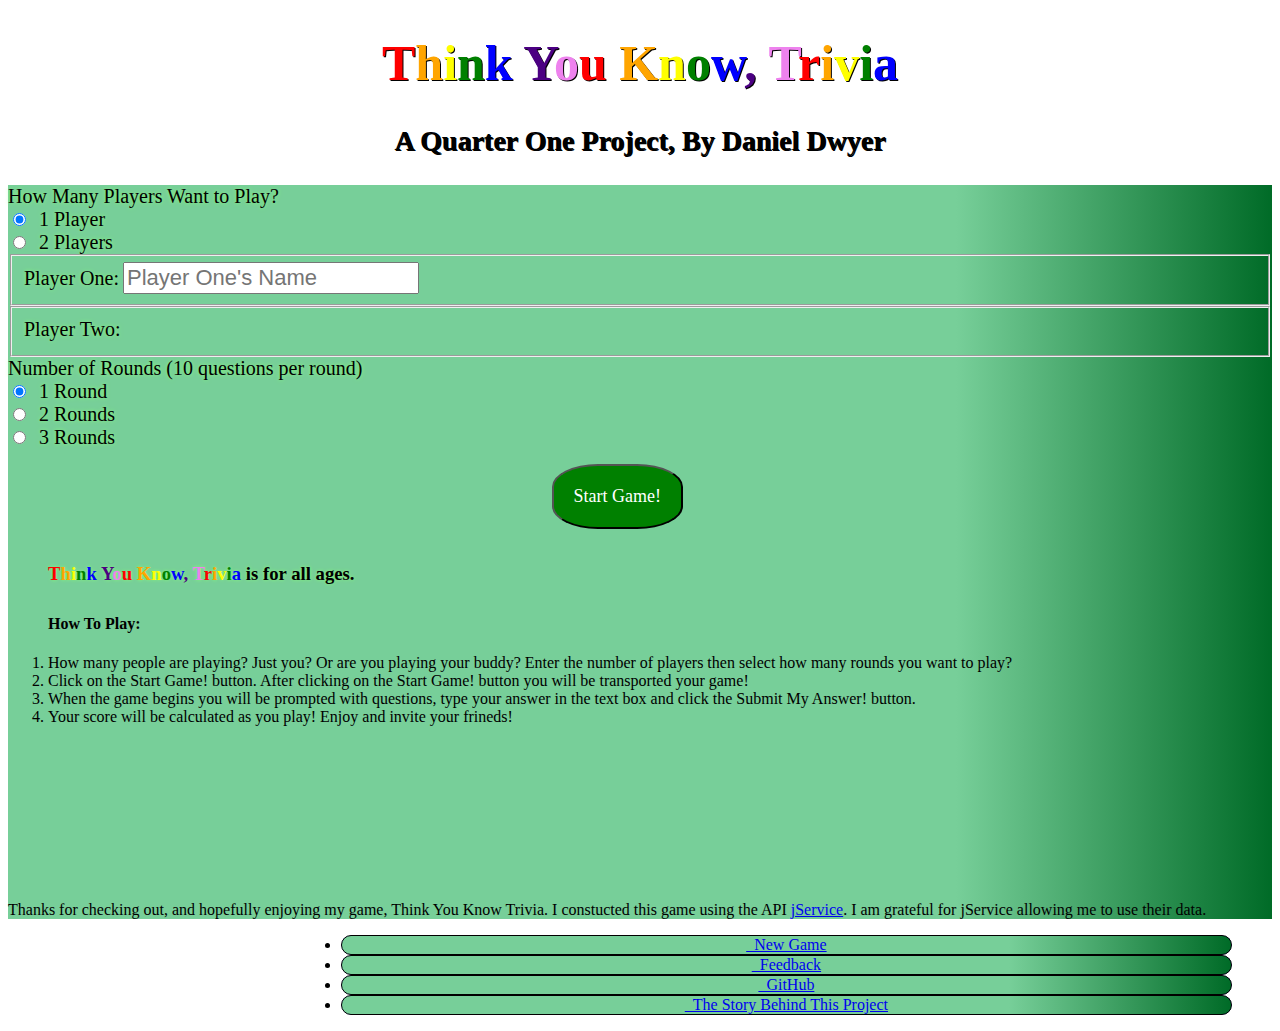
==== index.html @ be3da5d7 "Wednesday Morning Update" ====
<!DOCTYPE html>
  <html>
    <head>
      <title>
        Think You Know
      </title>
        <link href="https://maxcdn.bootstrapcdn.com/font-awesome/4.6.3/css/font-awesome.min.css" rel="stylesheet" integrity="sha384-T8Gy5hrqNKT+hzMclPo118YTQO6cYprQmhrYwIiQ/3axmI1hQomh7Ud2hPOy8SP1" crossorigin="anonymous">
        <link rel="stylesheet" href="style.css">
        <link href="https://maxcdn.bootstrapcdn.com/bootstrap/3.3.6/css/bootstrap.min.css" rel="stylesheet" integrity="sha384-1q8mTJOASx8j1Au+a5WDVnPi2lkFfwwEAa8hDDdjZlpLegxhjVME1fgjWPGmkzs7" crossorigin="anonymous">
    </head>

    <body>
      <div class="container-fluid">
        <div class="page-header">
          <h1 class="title"><span class="R">T</span><span class="O">h</span><span class="Y">i</span><span class="G">n</span><span class="B">k </span><span class="I">Y</span><span class="V">o</span><span class="R">u</span><span class="O"> K</span><span class="Y">n</span><span class="G">o</span><span class="B">w</span><span class="I">, </span><span class="V">T</span><span class="R">r</span><span class="O">i</span><span class="Y">v</span><span class="G">i</span><span class="B">a</h1>
          <h3 class="title">A Quarter One Project, By Daniel Dwyer</h3>
        </div>

        <div class="container">
                <div class="well">
                  <div class="row">
                    <div class="col-md-6 col-xs-12">
                      <div class="howManyPlayers">
                        <form>
                          <label>How Many Players Want to Play?</label>
                            <div>
                              <div>
                              <input id="onePlayer" class="numOfPlayers" type="radio" name="players" value="1" checked><label>&nbsp;&nbsp;1 Player</label>
                            </div>
                            <div>
                              <input id="twoPlayers" class="numOfPlayers" type="radio" name="players" value="2"><label>&nbsp;&nbsp;2 Players</label>
                            </div>
                            </div>
                        </form>
                      </div>

                    <div class="player1">
                      <form>
                        <fieldset class="form-group">
                          <label for="player1">Player One:</label>
                            <input type="text" class="form-control" id="playerOne" placeholder="Player One's Name">
                        </fieldset>
                      </form>
                    </div>
                    <div class="player2">
                      <form>
                        <fieldset class="form-group">
                          <label id="player2" for="player2">Player Two:</label>
                            <input type="text" class="form-control" id="playerTwo" placeholder="Player Two's Name">
                        </fieldset>
                      </form>
                    </div>

                  <div class="roundsToPlay">
                    <form>
                      <label>Number of Rounds (10 questions per round)</label>
                        <div>
                          <div>
                            <input class="rounds" type="radio" name="rounds" value="1" checked><label>&nbsp;&nbsp;1 Round</label>
                          </div>
                          <div>
                            <input class="rounds" type="radio" name="rounds" value="2"><label>&nbsp;&nbsp;2 Rounds</label>
                          </div>
                          <div>
                            <input class="rounds" type="radio" name="rounds" value="3"><label>&nbsp;&nbsp;3 Rounds</label>
                          </div>
                        </div>
                    </form>
                  </div>
                  <div>
                    <button class="input">
                      Start Game!
                    </button>
                  </div>
                </div>
                <div class="col-md-6 col-xs-12">
                  <div>
                    <ol>
                      <p>
                        <h3><span class="R">T</span><span class="O">h</span><span class="Y">i</span><span class="G">n</span><span class="B">k </span><span class="I">Y</span><span class="V">o</span><span class="R">u</span><span class="O"> K</span><span class="Y">n</span><span class="G">o</span><span class="B">w</span><span class="I">, </span><span class="V">T</span><span class="R">r</span><span class="O">i</span><span class="Y">v</span><span class="G">i</span><span class="B">a</span> is for all ages.</h3>
                          <h4 class="rules">How To Play:</h4>
                      </p>
                        <li>
                          How many people are playing? Just you? Or are you playing your buddy? Enter the number of players then select how many rounds you want to play?
                        </li>
                        <li>
                          Click on the Start Game! button. After clicking on the Start Game! button you will be transported your game!
                        </li>
                        <li>
                          When the game begins you will be prompted with questions, type your answer in the text box and click the Submit My Answer! button.
                        </li>
                        <li>
                          Your score will be calculated as you play! Enjoy and invite your frineds!
                        </li>
                      </ol>
                      <p class="thanks">
                        Thanks for checking out, and hopefully enjoying my game, Think You Know Trivia. I constucted this game using the API <a href="http://jservice.io/">jService</a>. I am grateful for jService allowing me to use their data.
                      </p>
                  </div>
                </div>
              </div>
            </div>
        </div>

    <div class="panel panel-default">
      <div class="panel-body">
        <div class="container-fluid">
          <ul class="nav nav-pills">
            <li class="btn1" role="presentation"><a href="/index.html"><i class="fa fa-plus fa-2x" aria-hidden="true"></i>&nbsp;&nbsp;New Game</a></li>
            <li class="btn2" role="presentation"><a href="mailto:danielpatrickdwyer@gmail.com?Subject=Think%20You%20Know%20Trivia"><i class="fa fa-envelope fa-2x" aria-hidden="true"></i>&nbsp;&nbsp;Feedback</a></li>
            <li class="btn3" role="presentation"><a href="https://github.com/DanielDwyer"><i class="fa fa-github fa-2x" aria-hidden="true"></i>&nbsp;&nbsp;GitHub</a></li>
            <li class="btn4" role="presentation"><a href="#"><i class="fa fa-book fa-2x" aria-hidden="true"></i>&nbsp;&nbsp;The Story Behind This Project</a></li>
        </ul>
      </div>
    </div>
  </div>
      <script src="app.js"></script>
      <script src="https://code.jquery.com/jquery-2.2.4.min.js"   integrity="sha256-BbhdlvQf/xTY9gja0Dq3HiwQF8LaCRTXxZKRutelT44="   crossorigin="anonymous"></script>
      <script src="https://maxcdn.bootstrapcdn.com/bootstrap/3.3.6/js/bootstrap.min.js" integrity="sha384-0mSbJDEHialfmuBBQP6A4Qrprq5OVfW37PRR3j5ELqxss1yVqOtnepnHVP9aJ7xS" crossorigin="anonymous"></script>
    </body>
  </html>
---- style.css ----
.panel-default {
    /*position: fixed;
    bottom: 0;*/
    text-align: center;
    margin-left: 20%;

}
.page-header {
  /*border-radius: 10%;*/
  /*border: 1px solid black;*/
  /*background: #466368;*/
  /*background: linear-gradient(to right bottom, #40F597, #4578E6);*/
}
.title{

  text-shadow: 1px 1px black;
  font-family: cursive;
  text-align: center;
}
h1.title {
  font-size: 50px;
}
h3.title {
  font-size: 28px;
}

 ul li{
  border: 1px solid black;
  border-radius: 10px;
  margin-right: 40px;
  margin-left: 40px;
}
.btn1 {
  background-color: blue !important;
  background: #77cf99;
background: -moz-linear-gradient(left, #77cf99 0%, #77cf99 75%, #006b27 100%);
background: -webkit-gradient(left top, right top, color-stop(0%, #77cf99), color-stop(75%, #77cf99), color-stop(100%, #006b27));
background: -webkit-linear-gradient(left, #77cf99 0%, #77cf99 75%, #006b27 100%);
background: -o-linear-gradient(left, #77cf99 0%, #77cf99 75%, #006b27 100%);
background: -ms-linear-gradient(left, #77cf99 0%, #77cf99 75%, #006b27 100%);
background: linear-gradient(to right, #77cf99 0%, #77cf99 75%, #006b27 100%);
filter: progid:DXImageTransform.Microsoft.gradient( startColorstr='#77cf99', endColorstr='#006b27', GradientType=1 );

}
.btn2 {
  background-color: blue !important;
  background: #77cf99;
background: -moz-linear-gradient(left, #77cf99 0%, #77cf99 75%, #006b27 100%);
background: -webkit-gradient(left top, right top, color-stop(0%, #77cf99), color-stop(75%, #77cf99), color-stop(100%, #006b27));
background: -webkit-linear-gradient(left, #77cf99 0%, #77cf99 75%, #006b27 100%);
background: -o-linear-gradient(left, #77cf99 0%, #77cf99 75%, #006b27 100%);
background: -ms-linear-gradient(left, #77cf99 0%, #77cf99 75%, #006b27 100%);
background: linear-gradient(to right, #77cf99 0%, #77cf99 75%, #006b27 100%);
filter: progid:DXImageTransform.Microsoft.gradient( startColorstr='#77cf99', endColorstr='#006b27', GradientType=1 );
}
.btn3 {
  background-color: blue !important;
  background: #77cf99;
background: -moz-linear-gradient(left, #77cf99 0%, #77cf99 75%, #006b27 100%);
background: -webkit-gradient(left top, right top, color-stop(0%, #77cf99), color-stop(75%, #77cf99), color-stop(100%, #006b27));
background: -webkit-linear-gradient(left, #77cf99 0%, #77cf99 75%, #006b27 100%);
background: -o-linear-gradient(left, #77cf99 0%, #77cf99 75%, #006b27 100%);
background: -ms-linear-gradient(left, #77cf99 0%, #77cf99 75%, #006b27 100%);
background: linear-gradient(to right, #77cf99 0%, #77cf99 75%, #006b27 100%);
filter: progid:DXImageTransform.Microsoft.gradient( startColorstr='#77cf99', endColorstr='#006b27', GradientType=1 );
}
.btn4 {
  background-color: blue !important;
  background: #77cf99;
background: -moz-linear-gradient(left, #77cf99 0%, #77cf99 75%, #006b27 100%);
background: -webkit-gradient(left top, right top, color-stop(0%, #77cf99), color-stop(75%, #77cf99), color-stop(100%, #006b27));
background: -webkit-linear-gradient(left, #77cf99 0%, #77cf99 75%, #006b27 100%);
background: -o-linear-gradient(left, #77cf99 0%, #77cf99 75%, #006b27 100%);
background: -ms-linear-gradient(left, #77cf99 0%, #77cf99 75%, #006b27 100%);
background: linear-gradient(to right, #77cf99 0%, #77cf99 75%, #006b27 100%);
filter: progid:DXImageTransform.Microsoft.gradient( startColorstr='#77cf99', endColorstr='#006b27', GradientType=1 );
}

.score {
  text-align: center;
}
.R{
  color: red;
}
.O{
  color: orange;
}
.Y{
  color: yellow;
}
.G{
  color: green;
}
.B{
  color: blue;
}
.I{
  color: indigo;
}
.V{
  color: violet;
}
label{
  font-size: 20px;
}
.input {
  margin-top: 15px;
  padding: 25px;
}
.roundAndQ {
  border: 1px solid black;
  text-align: center;
}

h3 {
  text-shadow: 0 0 0.2em #8F7;
}
.thanks {
  margin-top: 175px;
}
.rules {
  margin-top: 30px;
}

.well {
  background-color: blue !important;
  background: #77cf99;
background: -moz-linear-gradient(left, #77cf99 0%, #77cf99 75%, #006b27 100%);
background: -webkit-gradient(left top, right top, color-stop(0%, #77cf99), color-stop(75%, #77cf99), color-stop(100%, #006b27));
background: -webkit-linear-gradient(left, #77cf99 0%, #77cf99 75%, #006b27 100%);
background: -o-linear-gradient(left, #77cf99 0%, #77cf99 75%, #006b27 100%);
background: -ms-linear-gradient(left, #77cf99 0%, #77cf99 75%, #006b27 100%);
background: linear-gradient(to right, #77cf99 0%, #77cf99 75%, #006b27 100%);
filter: progid:DXImageTransform.Microsoft.gradient( startColorstr='#77cf99', endColorstr='#006b27', GradientType=1 );
}
 label{
   font-size: 20px;
   text-shadow: 0 0 0.2em #8F7;
 }
input{
  font-size: 22px;
}
.input {
  margin: 15px;
  margin-left: 43%;
  padding:20px;
  background-color: green;
  border-radius: 35%;
  font-family: cursive;
  font-size: 18px;
  color: white;
}
i{
  color: black;
  -webkit-text-fill-color: white; /* Will override color (regardless of order) */
  -webkit-text-stroke-width: 1px;
  -webkit-text-stroke-color: black;
}
/*.player2 {
  visibility: hidden;
}*/
.appendQuestion {
border: 1px solid black;
}

.appendAnswer {
  border: 1px solid black;
  }
.scoreBalls {
  border: 2px solid green;
  height: 200px;
}
.begin {
  padding: 20px;
  margin-left: 40%
}
.question {
  font-size: 30px;
}
.answerText {
  margin:20px;
  padding:10px;
  width: 50%;
}
.hideMe {
  visibility: hidden;
}
.hideMe2 {
  visibility: hidden;
}
.rd1, .rd2, .rd3 {
  visibility: hidden;
}
#playerTwo {
  visibility: hidden;
}
.player1ScoreBalls {
  border: 1px solid black;
}
.player2ScoreBalls {
  border: 1px solid black;
  /*visibility: hidden;*/
}
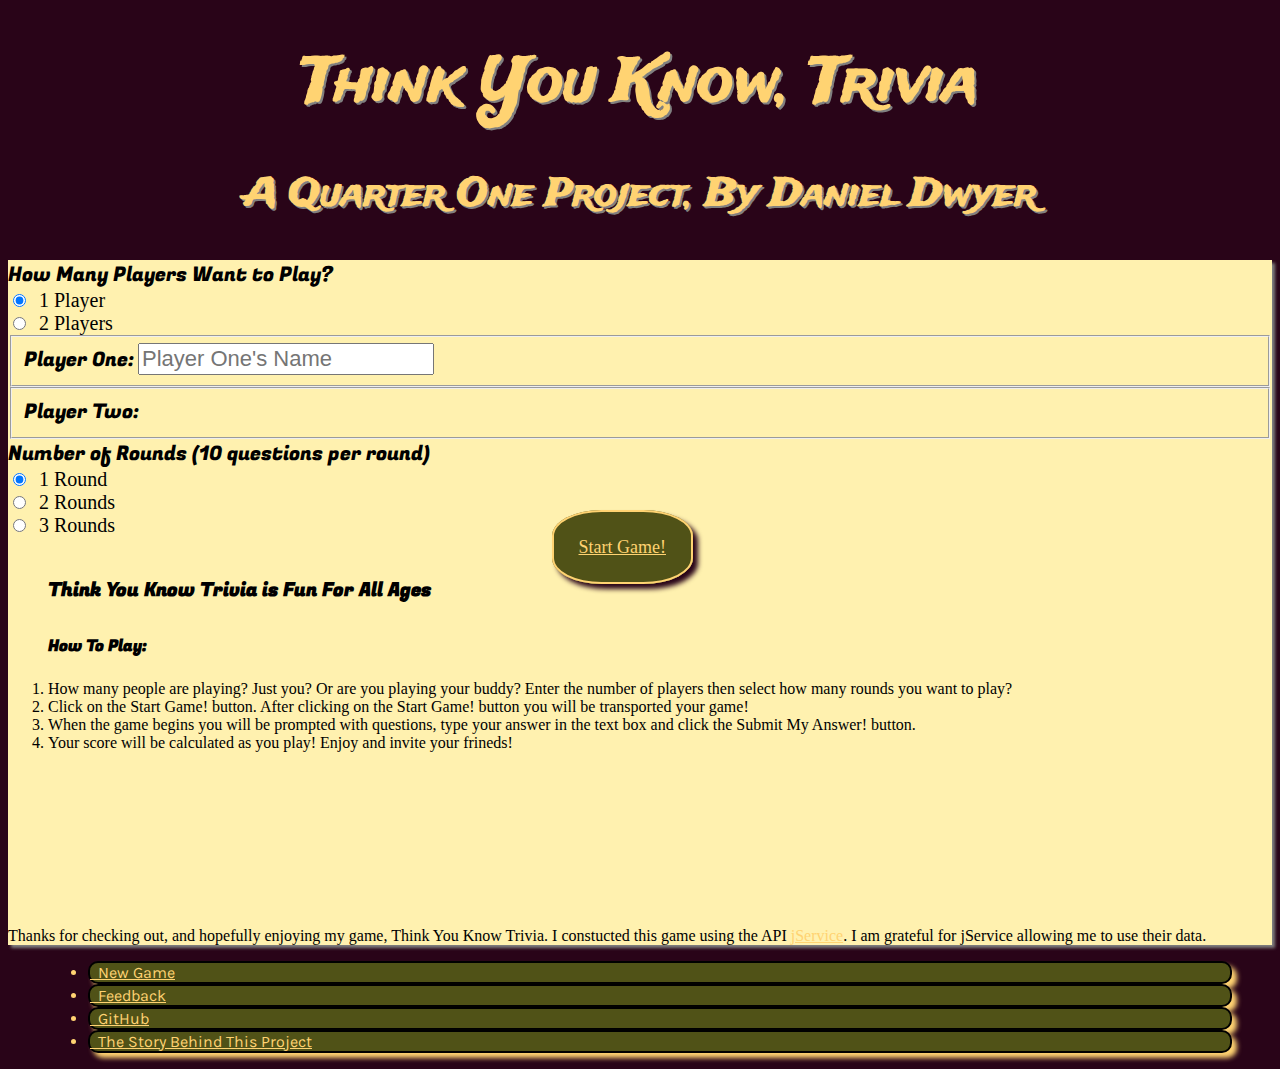
==== commit bca4f489: "Thursday Morning Progress" ====
--- a/index.html
+++ b/index.html
@@ -4,13 +4,16 @@
       <title>
         Think You Know
       </title>
+        <link href='https://fonts.googleapis.com/css?family=Karla:400,700italic' rel='stylesheet' type='text/css'>
+        <link href='https://fonts.googleapis.com/css?family=Fugaz+One' rel='stylesheet' type='text/css'>
+        <link href='https://fonts.googleapis.com/css?family=Trade+Winds' rel='stylesheet' type='text/css'>
         <link href="https://maxcdn.bootstrapcdn.com/font-awesome/4.6.3/css/font-awesome.min.css" rel="stylesheet" integrity="sha384-T8Gy5hrqNKT+hzMclPo118YTQO6cYprQmhrYwIiQ/3axmI1hQomh7Ud2hPOy8SP1" crossorigin="anonymous">
         <link rel="stylesheet" href="style.css">
         <link href="https://maxcdn.bootstrapcdn.com/bootstrap/3.3.6/css/bootstrap.min.css" rel="stylesheet" integrity="sha384-1q8mTJOASx8j1Au+a5WDVnPi2lkFfwwEAa8hDDdjZlpLegxhjVME1fgjWPGmkzs7" crossorigin="anonymous">
     </head>
 
     <body>
-      <div class="container-fluid">
+      <div class="container">
         <div class="page-header">
           <h1 class="title"><span class="R">T</span><span class="O">h</span><span class="Y">i</span><span class="G">n</span><span class="B">k </span><span class="I">Y</span><span class="V">o</span><span class="R">u</span><span class="O"> K</span><span class="Y">n</span><span class="G">o</span><span class="B">w</span><span class="I">, </span><span class="V">T</span><span class="R">r</span><span class="O">i</span><span class="Y">v</span><span class="G">i</span><span class="B">a</h1>
           <h3 class="title">A Quarter One Project, By Daniel Dwyer</h3>
@@ -22,7 +25,7 @@
                     <div class="col-md-6 col-xs-12">
                       <div class="howManyPlayers">
                         <form>
-                          <label>How Many Players Want to Play?</label>
+                          <label class="newText">How Many Players Want to Play?</label>
                             <div>
                               <div>
                               <input id="onePlayer" class="numOfPlayers" type="radio" name="players" value="1" checked><label>&nbsp;&nbsp;1 Player</label>
@@ -37,7 +40,7 @@
                     <div class="player1">
                       <form>
                         <fieldset class="form-group">
-                          <label for="player1">Player One:</label>
+                          <label class="newText" for="player1">Player One:</label>
                             <input type="text" class="form-control" id="playerOne" placeholder="Player One's Name">
                         </fieldset>
                       </form>
@@ -45,7 +48,7 @@
                     <div class="player2">
                       <form>
                         <fieldset class="form-group">
-                          <label id="player2" for="player2">Player Two:</label>
+                          <label class="newText" id="player2" for="player2">Player Two:</label>
                             <input type="text" class="form-control" id="playerTwo" placeholder="Player Two's Name">
                         </fieldset>
                       </form>
@@ -53,7 +56,7 @@
 
                   <div class="roundsToPlay">
                     <form>
-                      <label>Number of Rounds (10 questions per round)</label>
+                      <label class="newText">Number of Rounds (10 questions per round)</label>
                         <div>
                           <div>
                             <input class="rounds" type="radio" name="rounds" value="1" checked><label>&nbsp;&nbsp;1 Round</label>
@@ -68,17 +71,15 @@
                     </form>
                   </div>
                   <div>
-                    <button class="input">
-                      Start Game!
-                    </button>
+                      <a class="button input" href="updatedGameIndex.html">Start Game!</a>
                   </div>
                 </div>
                 <div class="col-md-6 col-xs-12">
                   <div>
                     <ol>
                       <p>
-                        <h3><span class="R">T</span><span class="O">h</span><span class="Y">i</span><span class="G">n</span><span class="B">k </span><span class="I">Y</span><span class="V">o</span><span class="R">u</span><span class="O"> K</span><span class="Y">n</span><span class="G">o</span><span class="B">w</span><span class="I">, </span><span class="V">T</span><span class="R">r</span><span class="O">i</span><span class="Y">v</span><span class="G">i</span><span class="B">a</span> is for all ages.</h3>
-                          <h4 class="rules">How To Play:</h4>
+                        <h3><span class="R newText">Think You Know Trivia is Fun For All Ages</h3>
+                          <h4 class="rules newText">How To Play:</h4>
                       </p>
                         <li>
                           How many people are playing? Just you? Or are you playing your buddy? Enter the number of players then select how many rounds you want to play?
@@ -94,7 +95,7 @@
                         </li>
                       </ol>
                       <p class="thanks">
-                        Thanks for checking out, and hopefully enjoying my game, Think You Know Trivia. I constucted this game using the API <a href="http://jservice.io/">jService</a>. I am grateful for jService allowing me to use their data.
+                        Thanks for checking out, and hopefully enjoying my game, Think You Know Trivia. I constucted this game using the API <a class="jService" href="http://jservice.io/">jService</a>. I am grateful for jService allowing me to use their data.
                       </p>
                   </div>
                 </div>
@@ -102,18 +103,24 @@
             </div>
         </div>
 
-    <div class="panel panel-default">
-      <div class="panel-body">
-        <div class="container-fluid">
-          <ul class="nav nav-pills">
+
+        <div class="row">
+          <ul class="nav nav-pills center">
+            <div class="col-md-3 text-center">
             <li class="btn1" role="presentation"><a href="/index.html"><i class="fa fa-plus fa-2x" aria-hidden="true"></i>&nbsp;&nbsp;New Game</a></li>
+            </div>
+            <div class="col-md-3 text-center">
             <li class="btn2" role="presentation"><a href="mailto:danielpatrickdwyer@gmail.com?Subject=Think%20You%20Know%20Trivia"><i class="fa fa-envelope fa-2x" aria-hidden="true"></i>&nbsp;&nbsp;Feedback</a></li>
+            </div>
+            <div class="col-md-3 text-center">
             <li class="btn3" role="presentation"><a href="https://github.com/DanielDwyer"><i class="fa fa-github fa-2x" aria-hidden="true"></i>&nbsp;&nbsp;GitHub</a></li>
+            </div>
+            <div class="col-md-3 text-center">
             <li class="btn4" role="presentation"><a href="#"><i class="fa fa-book fa-2x" aria-hidden="true"></i>&nbsp;&nbsp;The Story Behind This Project</a></li>
+            </div>
         </ul>
       </div>
-    </div>
-  </div>
+
       <script src="app.js"></script>
       <script src="https://code.jquery.com/jquery-2.2.4.min.js"   integrity="sha256-BbhdlvQf/xTY9gja0Dq3HiwQF8LaCRTXxZKRutelT44="   crossorigin="anonymous"></script>
       <script src="https://maxcdn.bootstrapcdn.com/bootstrap/3.3.6/js/bootstrap.min.js" integrity="sha384-0mSbJDEHialfmuBBQP6A4Qrprq5OVfW37PRR3j5ELqxss1yVqOtnepnHVP9aJ7xS" crossorigin="anonymous"></script>
--- a/style.css
+++ b/style.css
@@ -1,120 +1,61 @@
 
-.panel-default {
-    /*position: fixed;
-    bottom: 0;*/
+/*.panel-default {
     text-align: center;
-    margin-left: 20%;
-
-}
-.page-header {
-  /*border-radius: 10%;*/
-  /*border: 1px solid black;*/
-  /*background: #466368;*/
-  /*background: linear-gradient(to right bottom, #40F597, #4578E6);*/
-}
+    padding-left: 20%;
+}*/
 .title{
-
-  text-shadow: 1px 1px black;
+  text-shadow: 2px 2px gray;
   font-family: cursive;
   text-align: center;
+  font-family: 'Trade Winds', cursive;
+  color: #FFD372;
 }
 h1.title {
-  font-size: 50px;
+  font-size: 60px;
+  /*color: #FFD372;
+  font-family: 'Trade Winds', cursive;*/
 }
 h3.title {
-  font-size: 28px;
+  font-size: 38px;
+  /*font-family: 'Trade Winds', cursive;
+  color: #FFD372;*/
 }
 
- ul li{
-  border: 1px solid black;
+ul li{
+  /*buttons on the bottom of the page*/
+  border: 2px solid black;
   border-radius: 10px;
   margin-right: 40px;
   margin-left: 40px;
+  box-shadow: 5px 5px 5px #FFD372;
+  font-family: 'Karla', sans-serif;
 }
 .btn1 {
-  background-color: blue !important;
-  background: #77cf99;
-background: -moz-linear-gradient(left, #77cf99 0%, #77cf99 75%, #006b27 100%);
-background: -webkit-gradient(left top, right top, color-stop(0%, #77cf99), color-stop(75%, #77cf99), color-stop(100%, #006b27));
-background: -webkit-linear-gradient(left, #77cf99 0%, #77cf99 75%, #006b27 100%);
-background: -o-linear-gradient(left, #77cf99 0%, #77cf99 75%, #006b27 100%);
-background: -ms-linear-gradient(left, #77cf99 0%, #77cf99 75%, #006b27 100%);
-background: linear-gradient(to right, #77cf99 0%, #77cf99 75%, #006b27 100%);
-filter: progid:DXImageTransform.Microsoft.gradient( startColorstr='#77cf99', endColorstr='#006b27', GradientType=1 );
-
+  background-color: #505217 !important;
+  color: #FFD372 !important;
 }
 .btn2 {
-  background-color: blue !important;
-  background: #77cf99;
-background: -moz-linear-gradient(left, #77cf99 0%, #77cf99 75%, #006b27 100%);
-background: -webkit-gradient(left top, right top, color-stop(0%, #77cf99), color-stop(75%, #77cf99), color-stop(100%, #006b27));
-background: -webkit-linear-gradient(left, #77cf99 0%, #77cf99 75%, #006b27 100%);
-background: -o-linear-gradient(left, #77cf99 0%, #77cf99 75%, #006b27 100%);
-background: -ms-linear-gradient(left, #77cf99 0%, #77cf99 75%, #006b27 100%);
-background: linear-gradient(to right, #77cf99 0%, #77cf99 75%, #006b27 100%);
-filter: progid:DXImageTransform.Microsoft.gradient( startColorstr='#77cf99', endColorstr='#006b27', GradientType=1 );
+  background-color: #505217 !important;
+  color: #FFD372 !important;
 }
 .btn3 {
-  background-color: blue !important;
-  background: #77cf99;
-background: -moz-linear-gradient(left, #77cf99 0%, #77cf99 75%, #006b27 100%);
-background: -webkit-gradient(left top, right top, color-stop(0%, #77cf99), color-stop(75%, #77cf99), color-stop(100%, #006b27));
-background: -webkit-linear-gradient(left, #77cf99 0%, #77cf99 75%, #006b27 100%);
-background: -o-linear-gradient(left, #77cf99 0%, #77cf99 75%, #006b27 100%);
-background: -ms-linear-gradient(left, #77cf99 0%, #77cf99 75%, #006b27 100%);
-background: linear-gradient(to right, #77cf99 0%, #77cf99 75%, #006b27 100%);
-filter: progid:DXImageTransform.Microsoft.gradient( startColorstr='#77cf99', endColorstr='#006b27', GradientType=1 );
+  background-color: #505217 !important;
+  color: #FFD372 !important;
 }
 .btn4 {
-  background-color: blue !important;
-  background: #77cf99;
-background: -moz-linear-gradient(left, #77cf99 0%, #77cf99 75%, #006b27 100%);
-background: -webkit-gradient(left top, right top, color-stop(0%, #77cf99), color-stop(75%, #77cf99), color-stop(100%, #006b27));
-background: -webkit-linear-gradient(left, #77cf99 0%, #77cf99 75%, #006b27 100%);
-background: -o-linear-gradient(left, #77cf99 0%, #77cf99 75%, #006b27 100%);
-background: -ms-linear-gradient(left, #77cf99 0%, #77cf99 75%, #006b27 100%);
-background: linear-gradient(to right, #77cf99 0%, #77cf99 75%, #006b27 100%);
-filter: progid:DXImageTransform.Microsoft.gradient( startColorstr='#77cf99', endColorstr='#006b27', GradientType=1 );
+  background-color: #505217 !important;
+  color: #FFD372 !important;
 }
-
 .score {
   text-align: center;
-}
-.R{
-  color: red;
-}
-.O{
-  color: orange;
-}
-.Y{
-  color: yellow;
-}
-.G{
-  color: green;
-}
-.B{
-  color: blue;
-}
-.I{
-  color: indigo;
-}
-.V{
-  color: violet;
 }
 label{
   font-size: 20px;
 }
-.input {
-  margin-top: 15px;
-  padding: 25px;
-}
+
 .roundAndQ {
-  border: 1px solid black;
+  border: 1px solid #505217;
   text-align: center;
-}
-
-h3 {
-  text-shadow: 0 0 0.2em #8F7;
 }
 .thanks {
   margin-top: 175px;
@@ -124,19 +65,12 @@
 }
 
 .well {
-  background-color: blue !important;
-  background: #77cf99;
-background: -moz-linear-gradient(left, #77cf99 0%, #77cf99 75%, #006b27 100%);
-background: -webkit-gradient(left top, right top, color-stop(0%, #77cf99), color-stop(75%, #77cf99), color-stop(100%, #006b27));
-background: -webkit-linear-gradient(left, #77cf99 0%, #77cf99 75%, #006b27 100%);
-background: -o-linear-gradient(left, #77cf99 0%, #77cf99 75%, #006b27 100%);
-background: -ms-linear-gradient(left, #77cf99 0%, #77cf99 75%, #006b27 100%);
-background: linear-gradient(to right, #77cf99 0%, #77cf99 75%, #006b27 100%);
-filter: progid:DXImageTransform.Microsoft.gradient( startColorstr='#77cf99', endColorstr='#006b27', GradientType=1 );
+  background-color: #FFF1AF !important;
+  box-shadow: 3px 3px 3px gray !important;
 }
  label{
    font-size: 20px;
-   text-shadow: 0 0 0.2em #8F7;
+
  }
 input{
   font-size: 22px;
@@ -144,22 +78,18 @@
 .input {
   margin: 15px;
   margin-left: 43%;
-  padding:20px;
-  background-color: green;
+  background-color: #505217;
   border-radius: 35%;
   font-family: cursive;
   font-size: 18px;
   color: white;
+  border: 2px solid #FFD372;
+  margin-top: 15px;
+  padding: 25px;
+  box-shadow: 5px 5px 5px #290418;
+
 }
-i{
-  color: black;
-  -webkit-text-fill-color: white; /* Will override color (regardless of order) */
-  -webkit-text-stroke-width: 1px;
-  -webkit-text-stroke-color: black;
-}
-/*.player2 {
-  visibility: hidden;
-}*/
+
 .appendQuestion {
 border: 1px solid black;
 }
@@ -197,8 +127,65 @@
 }
 .player1ScoreBalls {
   border: 1px solid black;
+
 }
 .player2ScoreBalls {
   border: 1px solid black;
   /*visibility: hidden;*/
 }
+.questionBox {
+  background-color: white;
+  border: 2px solid black;
+  padding: 25px;
+  border-radius: 15%;
+  font-size: 30px !important;
+}
+.hintZone {
+  margin-bottom: 20px;
+}
+body {
+  background-color: #290418 !important;
+}
+a {
+  color: #FFD372 !important;
+}
+.lastAnswer {
+  background-color: white;
+  border: 2px solid black;
+  padding: 25px;
+  border-radius: 15%;
+}
+.userAnswer{
+  border: 1px solid green;
+  margin: 10px;
+  padding-left: 40px;
+  padding-right: 40px;
+}
+.hint, .actualSubmitBtn {
+  margin-bottom: 20px;
+  padding: 10px;
+  border-radius: 15%;
+
+}
+.playe1Name {
+
+}
+.newText{
+  font-family: 'Fugaz One', cursive;
+}
+.questionBox {
+  font-family: 'ABeeZee', sans-serif;
+}
+.hint {
+  background-color: #556B2F;
+  color: white;
+  font-weight: bold;
+}
+.actualSubmitBtn {
+  	background-color: #2f556b;
+    color: white;
+    font-weight: bold;
+}
+.jService {
+  color: black;
+}
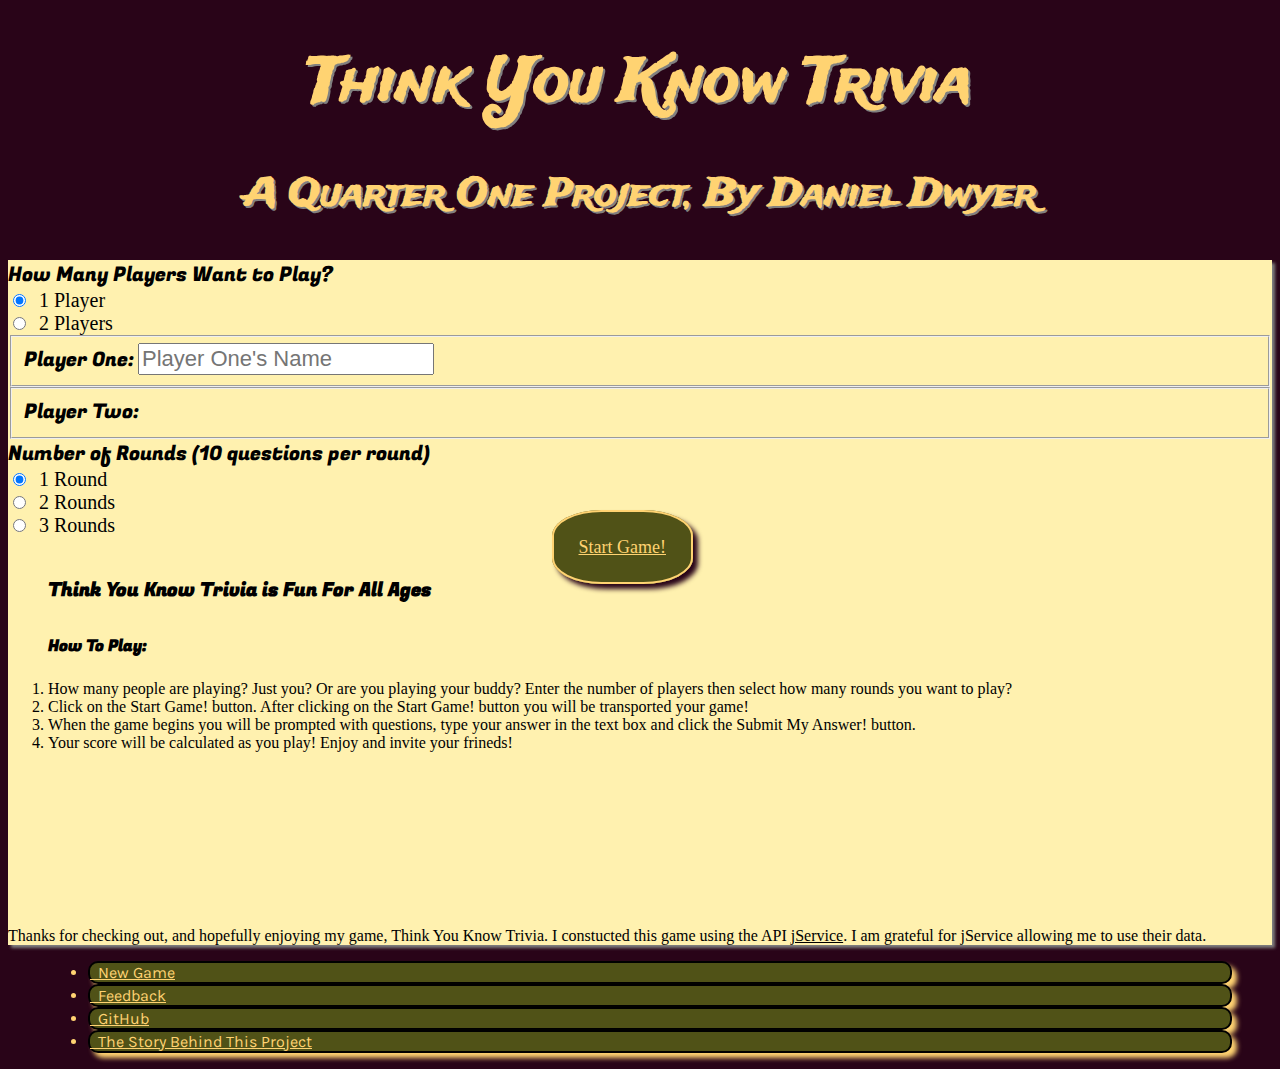
==== commit 69aee8e8: "Close to finished" ====
--- a/index.html
+++ b/index.html
@@ -15,7 +15,7 @@
     <body>
       <div class="container">
         <div class="page-header">
-          <h1 class="title"><span class="R">T</span><span class="O">h</span><span class="Y">i</span><span class="G">n</span><span class="B">k </span><span class="I">Y</span><span class="V">o</span><span class="R">u</span><span class="O"> K</span><span class="Y">n</span><span class="G">o</span><span class="B">w</span><span class="I">, </span><span class="V">T</span><span class="R">r</span><span class="O">i</span><span class="Y">v</span><span class="G">i</span><span class="B">a</h1>
+          <h1 class="title">Think You Know Trivia</h1>
           <h3 class="title">A Quarter One Project, By Daniel Dwyer</h3>
         </div>
 
--- a/style.css
+++ b/style.css
@@ -173,7 +173,7 @@
 .newText{
   font-family: 'Fugaz One', cursive;
 }
-.questionBox {
+.questionBox, .lastAnswer {
   font-family: 'ABeeZee', sans-serif;
 }
 .hint {
@@ -187,5 +187,8 @@
     font-weight: bold;
 }
 .jService {
-  color: black;
+  color: black !important;
 }
+.actualValue, .actualAirDate {
+  border: 1px solid gray;
+}
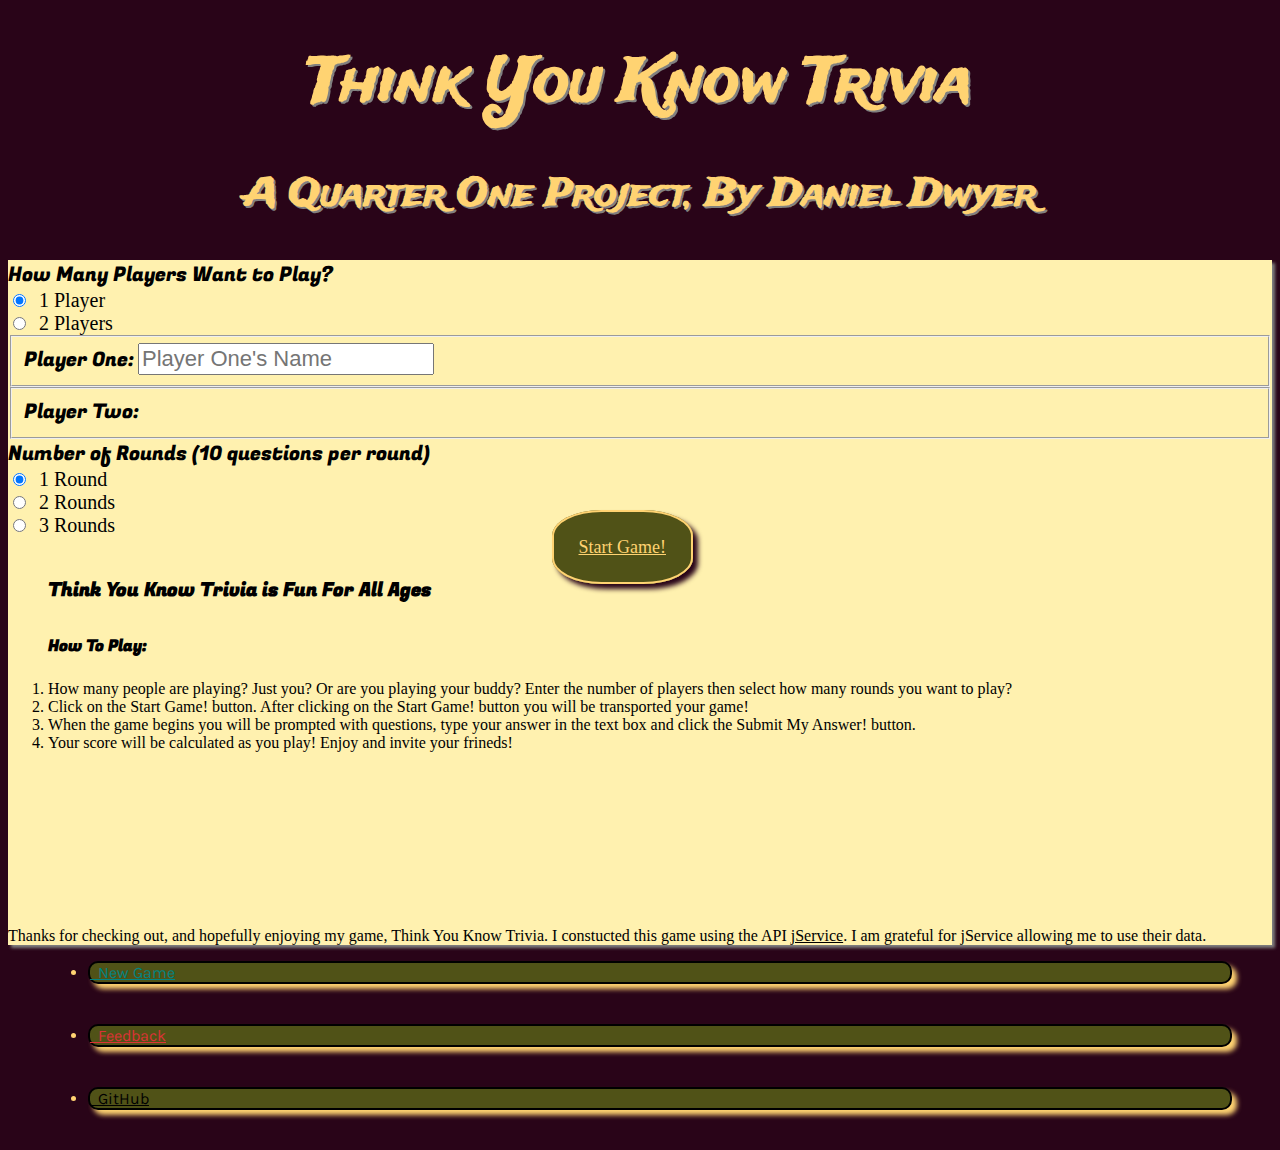
==== commit 44481e30: "Thursday Night, Almost Done" ====
--- a/index.html
+++ b/index.html
@@ -106,18 +106,18 @@
 
         <div class="row">
           <ul class="nav nav-pills center">
-            <div class="col-md-3 text-center">
-            <li class="btn1" role="presentation"><a href="/index.html"><i class="fa fa-plus fa-2x" aria-hidden="true"></i>&nbsp;&nbsp;New Game</a></li>
+            <div class="col-md-4 text-center">
+            <li class="btn1" role="presentation"><a class="green" href="/index.html"><i class="fa fa-plus fa-2x" aria-hidden="true"></i>&nbsp;&nbsp;New Game</a></li>
             </div>
-            <div class="col-md-3 text-center">
-            <li class="btn2" role="presentation"><a href="mailto:danielpatrickdwyer@gmail.com?Subject=Think%20You%20Know%20Trivia"><i class="fa fa-envelope fa-2x" aria-hidden="true"></i>&nbsp;&nbsp;Feedback</a></li>
+            <div class="col-md-4 text-center">
+            <li class="btn2" role="presentation"><a class="red" href="mailto:danielpatrickdwyer@gmail.com?Subject=Think%20You%20Know%20Trivia"><i class="fa fa-envelope fa-2x" aria-hidden="true"></i>&nbsp;&nbsp;Feedback</a></li>
             </div>
-            <div class="col-md-3 text-center">
-            <li class="btn3" role="presentation"><a href="https://github.com/DanielDwyer"><i class="fa fa-github fa-2x" aria-hidden="true"></i>&nbsp;&nbsp;GitHub</a></li>
+            <div class="col-md-4 text-center">
+            <li class="btn3" role="presentation"><a class="black" href="https://github.com/DanielDwyer/ThinkYouKnowTrivia"><i class="fa fa-github fa-2x" aria-hidden="true"></i>&nbsp;&nbsp;GitHub</a></li>
             </div>
-            <div class="col-md-3 text-center">
+            <!-- <div class="col-md-3 text-center">
             <li class="btn4" role="presentation"><a href="#"><i class="fa fa-book fa-2x" aria-hidden="true"></i>&nbsp;&nbsp;The Story Behind This Project</a></li>
-            </div>
+            </div> -->
         </ul>
       </div>
 
--- a/style.css
+++ b/style.css
@@ -27,6 +27,7 @@
   border-radius: 10px;
   margin-right: 40px;
   margin-left: 40px;
+  margin-bottom: 40px !important;
   box-shadow: 5px 5px 5px #FFD372;
   font-family: 'Karla', sans-serif;
 }
@@ -192,3 +193,18 @@
 .actualValue, .actualAirDate {
   border: 1px solid gray;
 }
+.cash1, .cash2 {
+  border: 2px green solid;
+}
+.cash2 {
+  visibility: hidden;
+}
+.black {
+  color: black !important;
+}
+.red {
+  color: #db3236 !important;
+}
+.green {
+  color: #028482 !important;
+}
